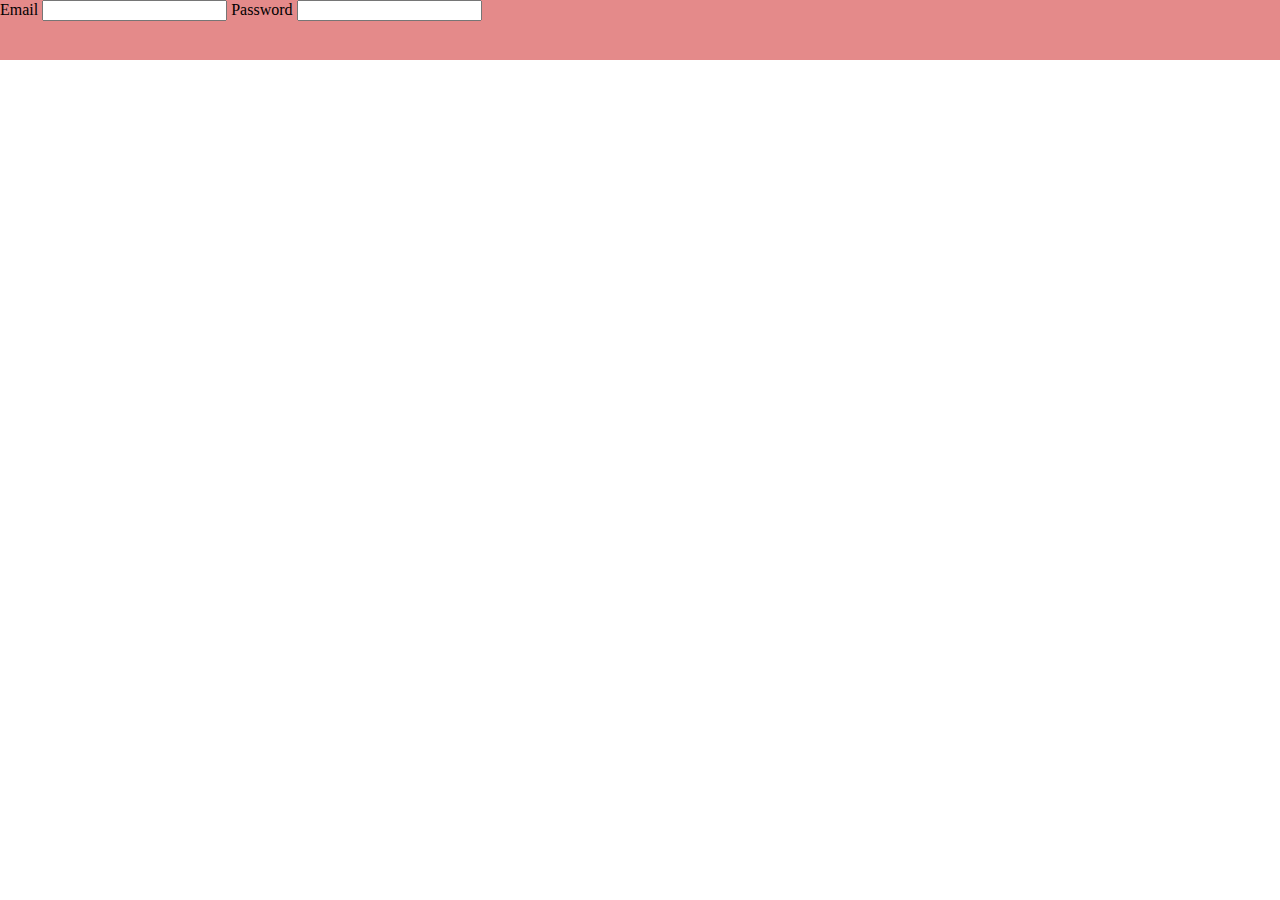
==== index.html @ 72747515 "start" ====
<html>

<head>
    <meta charset="utf-8">
    <link rel="stylesheet" type="text/css" href="style.css">

    <script src="https://ajax.googleapis.com/ajax/libs/jquery/3.2.1/jquery.min.js"></script>

</script>

</head>
<body>

<div id=container>
   
    <div id= ""
   
    <div id = "nav">
        <label for="iText">Email
            <input type="text" value="" name="fNamn" />
        </label>

        <label for="pWord">Password   
            <input type="number" value="" name="age" /> 
        </label>
    </div>

</div>
    
</body>




</html>
---- style.css ----
body {                  
    margin: 0px;
    padding: 0px;
}

#nav {
    flex-wrap: nowrap;
    float: right;
    padding: 20px;
}

#container {
    width: 100%;
    height: 60px;
    background-color: rgb(228, 138, 138);

}
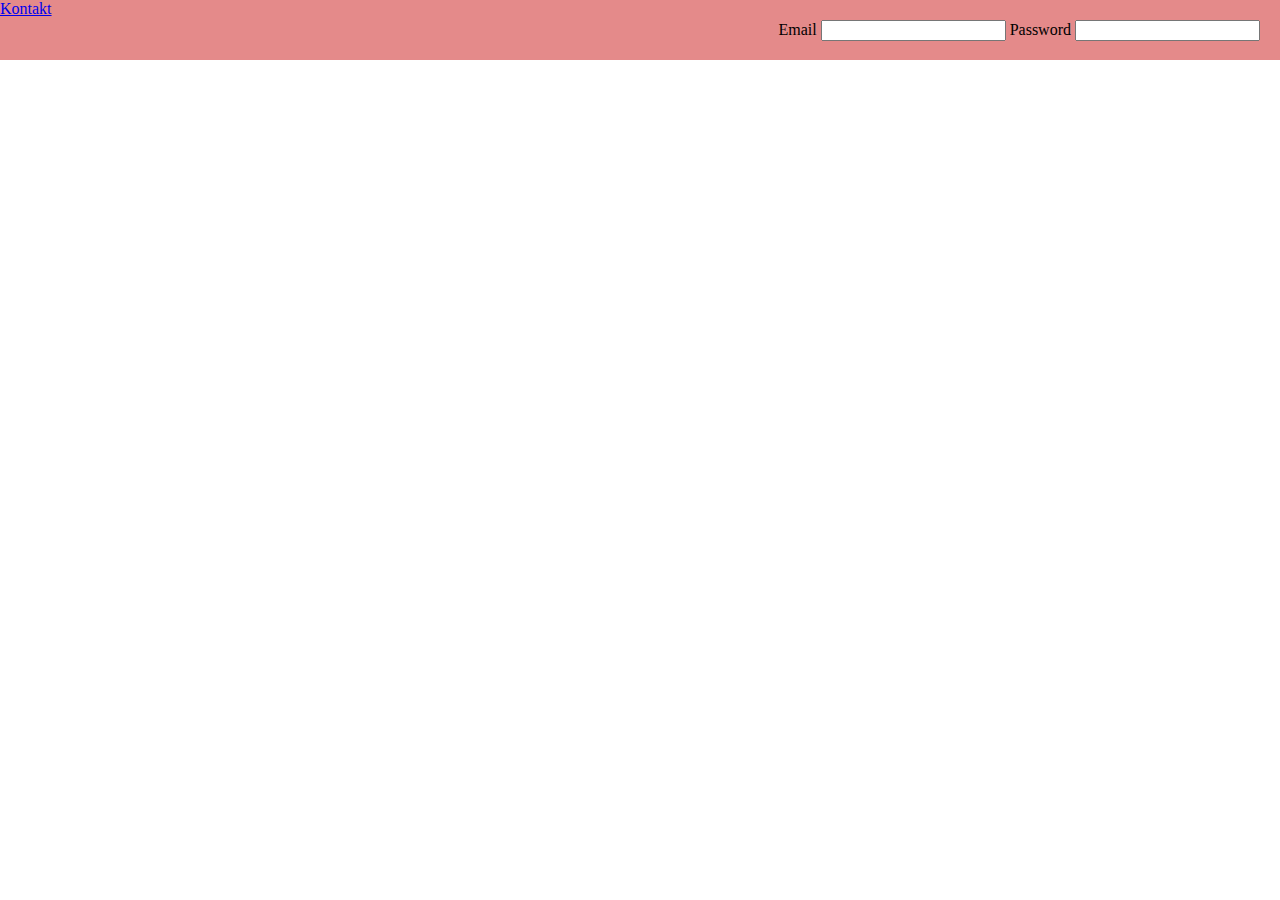
==== commit b9fb3475: "change" ====
--- a/index.html
+++ b/index.html
@@ -11,9 +11,13 @@
 </head>
 <body>
 
-<div id=container>
+<div id="container">
+
+    
    
-    <div id= ""
+    <a href="kontakt.html">Kontakt</a>
+
+    
    
     <div id = "nav">
         <label for="iText">Email
--- a/style.css
+++ b/style.css
@@ -14,5 +14,12 @@
     width: 100%;
     height: 60px;
     background-color: rgb(228, 138, 138);
+    
 
+}
+
+#button{
+    color: red;
+    float: left;
+    
 }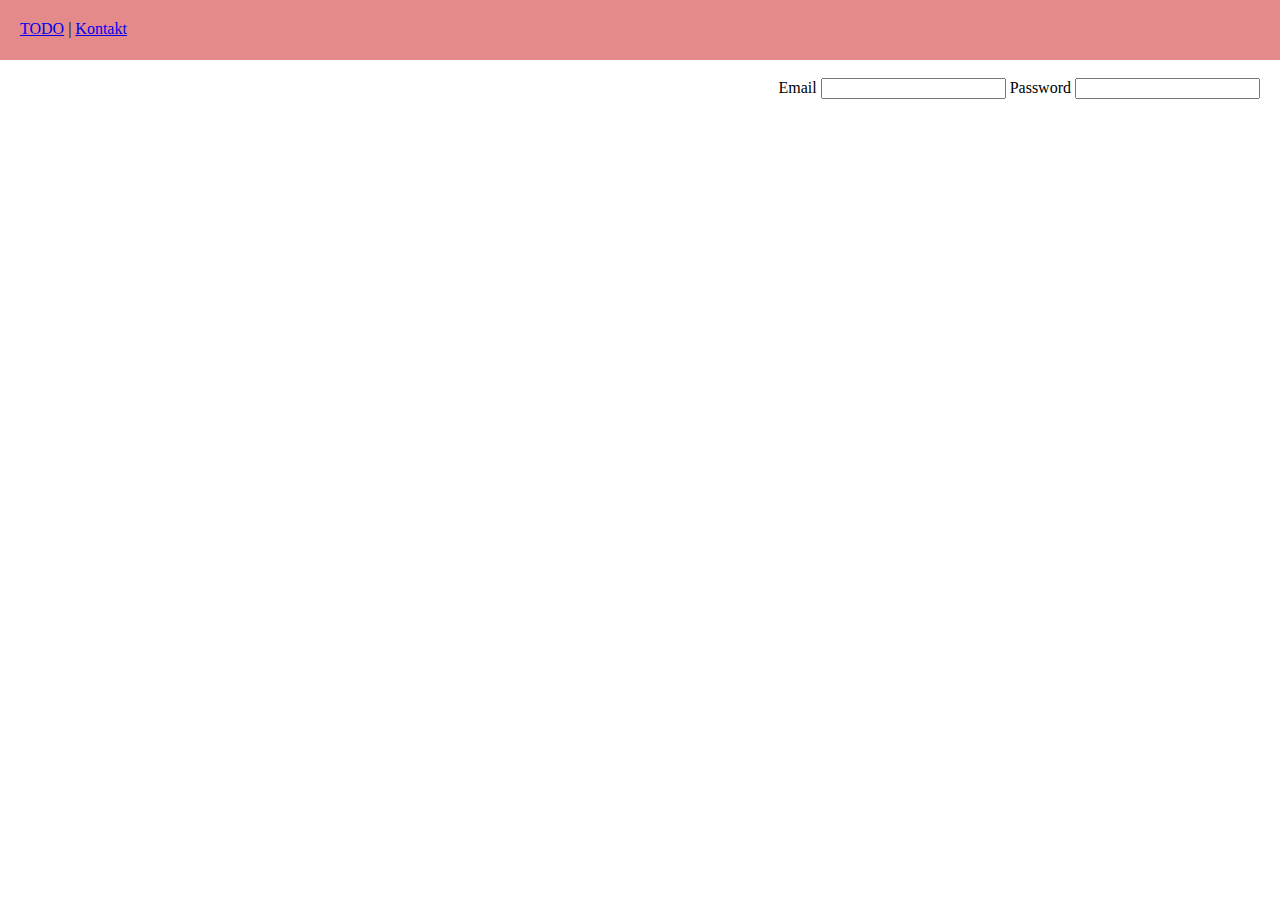
==== commit 648587f2: "new" ====
--- a/index.html
+++ b/index.html
@@ -11,13 +11,13 @@
 </head>
 <body>
 
-<div id="container">
+<div id="header">
 
+    <div id="meny">
+
+        <a href="index.html">TODO</a> | <a href="kontakt.html">Kontakt</a>
     
-   
-    <a href="kontakt.html">Kontakt</a>
-
-    
+    </div>
    
     <div id = "nav">
         <label for="iText">Email
--- a/style.css
+++ b/style.css
@@ -5,21 +5,21 @@
 }
 
 #nav {
-    flex-wrap: nowrap;
+    margin-top: 0px;
     float: right;
     padding: 20px;
 }
 
-#container {
+#header {
     width: 100%;
     height: 60px;
     background-color: rgb(228, 138, 138);
+    flex-wrap: wrap-reverse;
     
 
 }
 
-#button{
-    color: red;
-    float: left;
-    
+
+#meny{
+    padding: 20px;
 }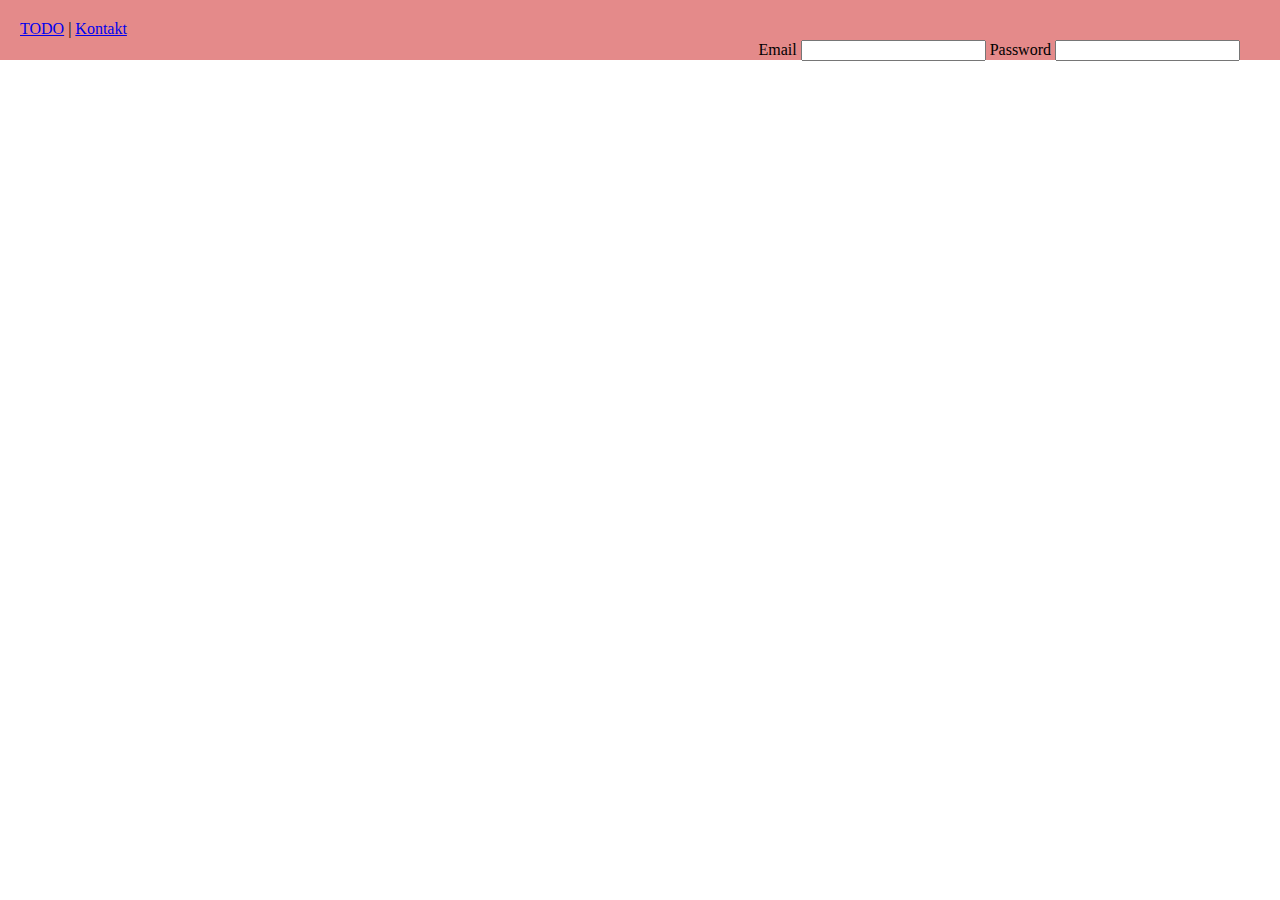
==== commit c5a342ec: "new" ====
--- a/index.html
+++ b/index.html
@@ -17,16 +17,18 @@
 
         <a href="index.html">TODO</a> | <a href="kontakt.html">Kontakt</a>
     
-    </div>
+    
    
-    <div id = "nav">
-        <label for="iText">Email
-            <input type="text" value="" name="fNamn" />
-        </label>
+        <div id = "nav">
+            <label for="iText">Email
+                <input type="text" value="" name="fNamn" />
+            </label>
 
-        <label for="pWord">Password   
-            <input type="number" value="" name="age" /> 
-        </label>
+            <label for="pWord">Password   
+                <input type="number" value="" name="age" /> 
+            </label>
+        </div>
+
     </div>
 
 </div>
--- a/style.css
+++ b/style.css
@@ -5,16 +5,16 @@
 }
 
 #nav {
-    margin-top: 0px;
     float: right;
     padding: 20px;
+    
 }
 
 #header {
     width: 100%;
     height: 60px;
     background-color: rgb(228, 138, 138);
-    flex-wrap: wrap-reverse;
+    flex-wrap: nowrap;
     
 
 }
@@ -22,4 +22,5 @@
 
 #meny{
     padding: 20px;
+    flex-wrap: nowrap;
 }